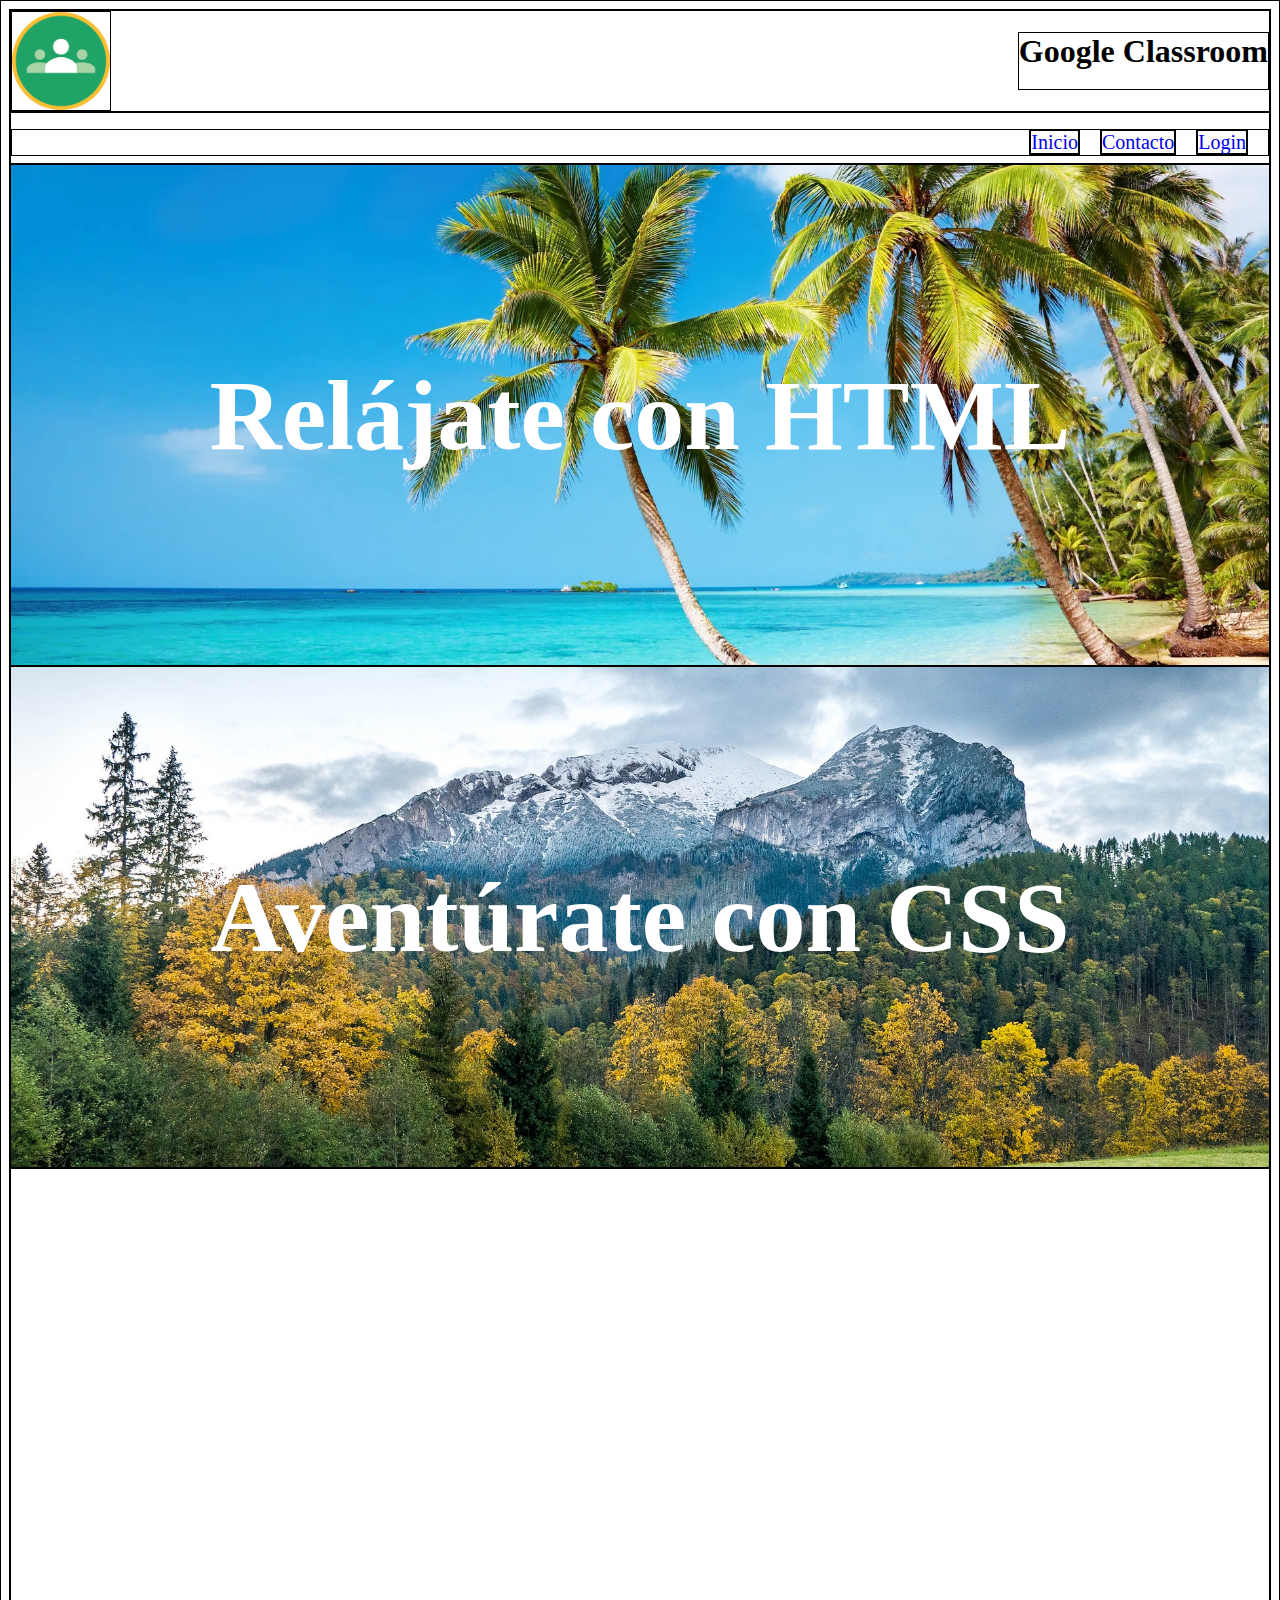
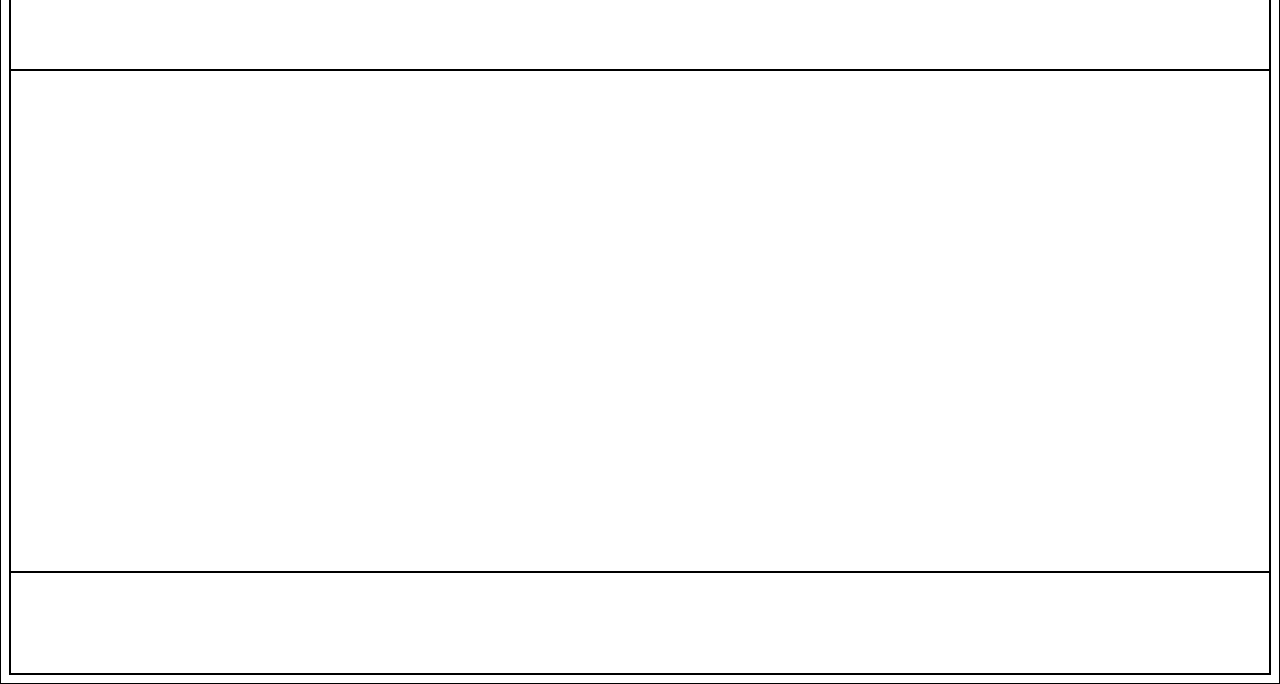
==== index.html @ 48eda26c "Sin bordes" ====
<!DOCTYPE html>
<html lang="es">

<head>
    <meta charset="UTF-8">
    <meta name="viewport" content="width=device-width, initial-scale=1.0">
    <title>Web 2</title>
    <link rel="stylesheet" href="css/index.css">
</head>

<body>
    <header>
        <img id=logo src="img/Logo.png" alt="Logo web2">

        <h1>Google Classroom</h1>
    </header>
    <nav>
        <ul>
            <li><a href="index.html">Inicio</a></li>
            <li><a href="contacto.html">Contacto</a></li>
            <li><a href="login.html">Login</a></li>
        </ul>
    </nav>
    <section class="seccion1">
        <h3>Relájate con HTML</h3>
    </section>
    <section class="seccion2">
        <h3>Aventúrate con CSS</h3>

    </section>
    <section>

    </section>
    <section>

    </section>
    <footer>

    </footer>
</body>

</html>
---- css/index.css ----
* {
     border: 1px solid black;
     /*Para crear un borde alrededor de todas las cajas*/
 }

 header {
     height: 100px;
     display: flex;
     justify-content: space-between;
 }

 nav {
     height: 50px;
 }

 section {
     height: 500px;
 }

 footer {
     height: 100px;
 }

 nav ul {
     display: flex;
     /*hijos uno al lado del otro*/
     justify-content: right;
     list-style-type: none;
     /*Para quitar los puntos o lon números de las listas*/
 }

 nav ul li {
     margin-right: 20px;
     font-size: 20px;
 }

 nav ul li a {
     text-decoration: none;
     /*Para quitar el subrayado de los textos de a (en este caso texto) en line */
 }

 .seccion1 {
     background-image: url("../img/Playa.webp");
     /* dos puntos para volver atrás en una carpeta, aquí estamos indicando la ruta donde esta la imagen que quermos poner de fondo en la clase seccion1*/
     background-size: cover;
     background-position: center;
     display: flex;
     justify-content: space-around;
     align-items: center;
     z-index: -1;
     background-color: rgba(0, 0, 0, 0.7);
 }

 .seccion1 h3 {
     font-size: 100px;
     color: white;
     position: relative;
     z-index: 2;
     border: none;

 }

 .seccion2 {
     background-image: url("../img/montana.jpg");
     /* dos puntos para volver atrás en una carpeta, aquí estamos indicando la ruta donde esta la imagen que quermos poner de fondo en la clase seccion1*/
     background-size: cover;
     background-position: center;
     display: flex;
     justify-content: space-around;
     align-items: center;
     z-index: -1;
     background-color: rgba(0, 0, 0, 0.7);
 }

 .seccion2 h3 {
     font-size: 100px;
     color: white;
     position: relative;
     z-index: 2;
     border: none;
 }


 /*Estilo para pantallas pequeñas*/
 @media (max-width: 768px) {
     header h1 {
         display: none;
         /*Para ocultar el texto de h1 en pantallas pequeñas*/
     }

     header {
         justify-content: space-around;
         /*Para centrar dejando el espacio libre a los lados*/
     }

     nav ul {
         justify-content: center;
     }

     .seccion1 h3 {
         font-size: 40px;
         color: white;
         position: relative;
         z-index: 2;
         border: none;

     }

     .seccion2 h3 {
         font-size: 40px;
         color: white;
         position: relative;
         z-index: 2;
         border: none;

     }
 }
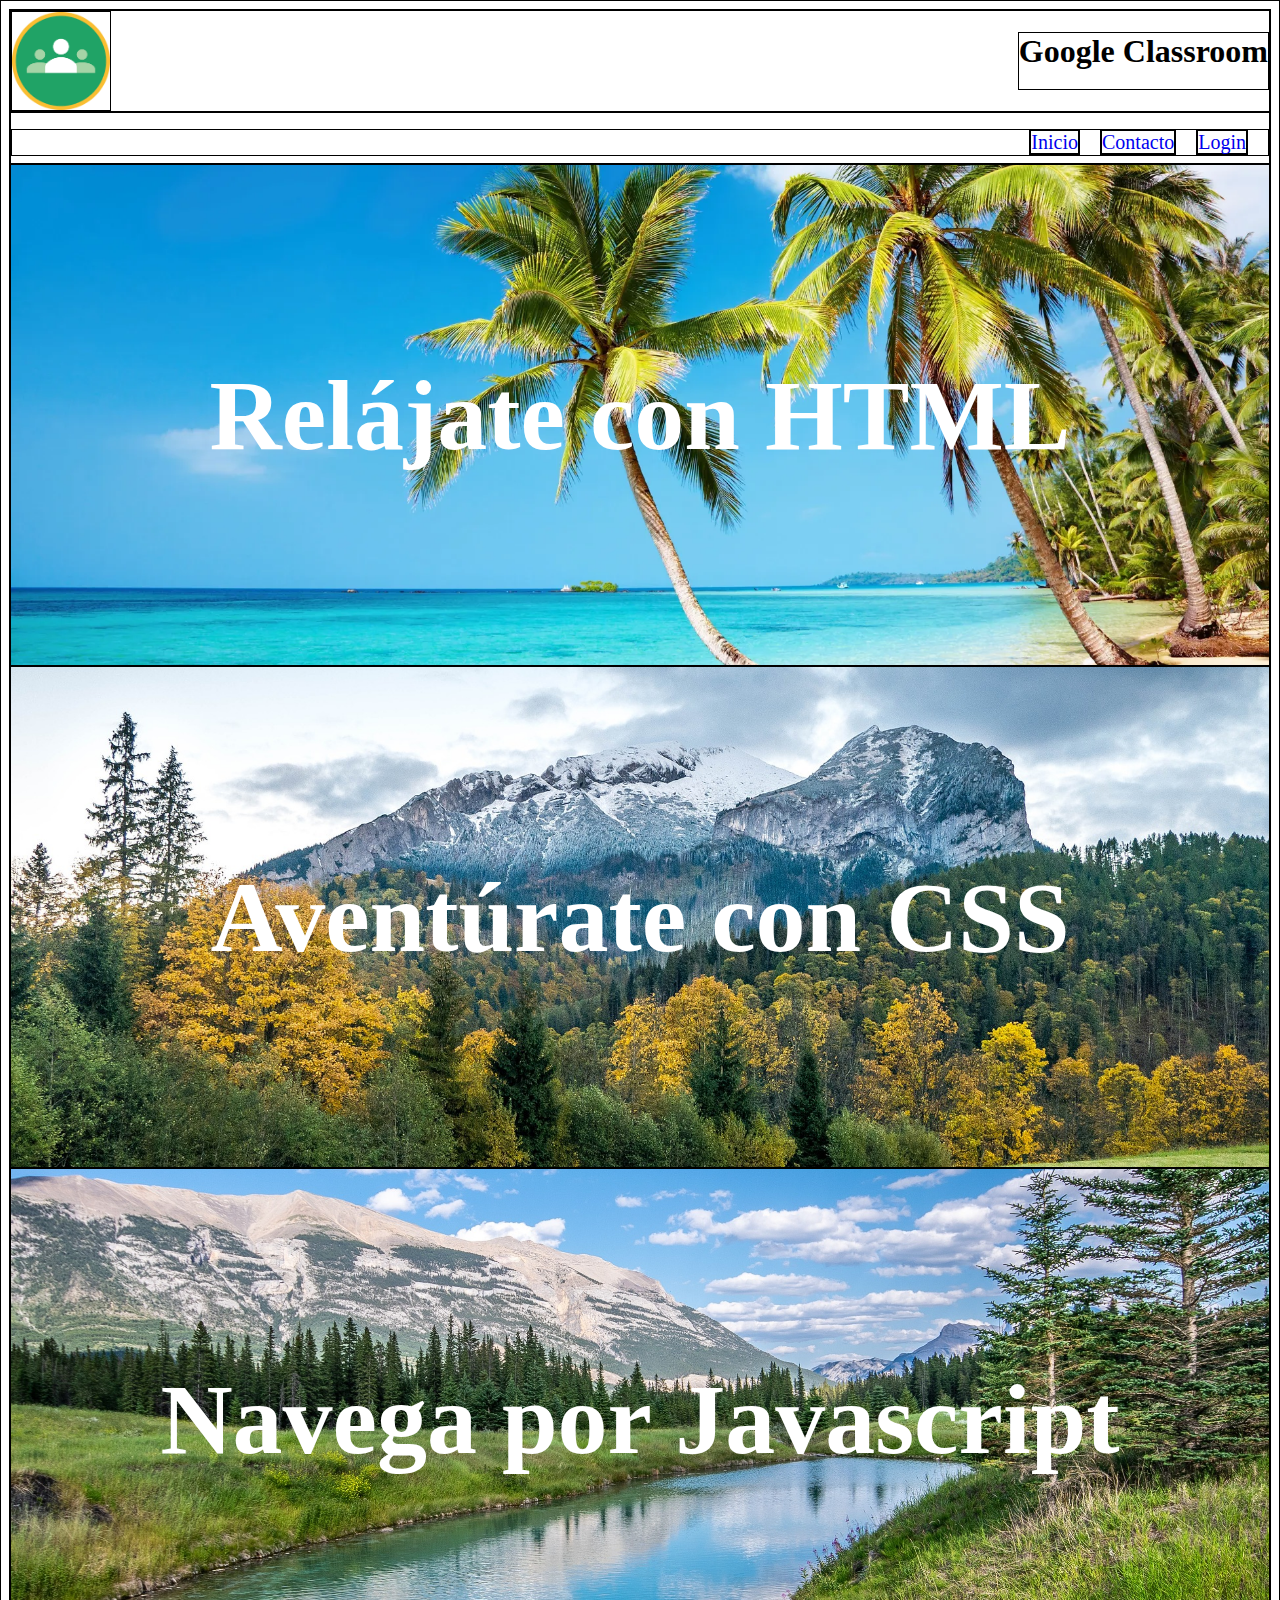
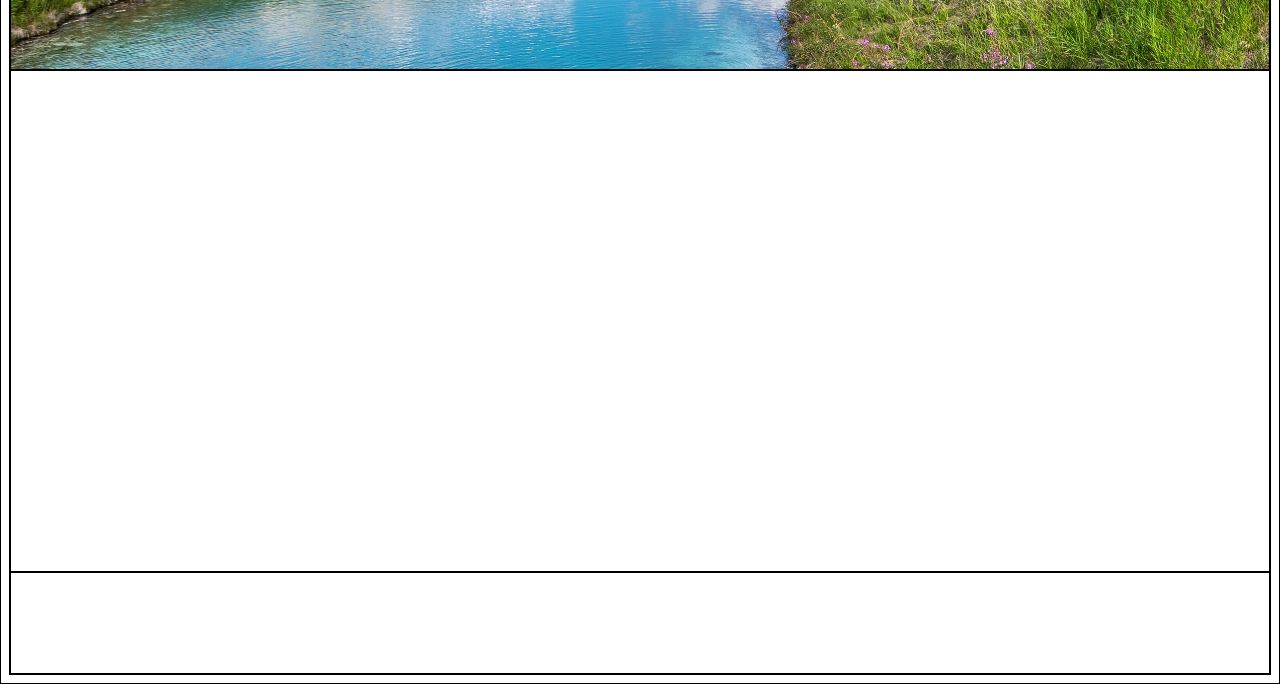
==== commit 24843bda: "seccion3" ====
--- a/index.html
+++ b/index.html
@@ -28,7 +28,8 @@
         <h3>Aventúrate con CSS</h3>
 
     </section>
-    <section>
+    <section class="seccion3">
+        <h3>Navega por Javascript</h3>
 
     </section>
     <section>
--- a/css/index.css
+++ b/css/index.css
@@ -79,6 +79,25 @@
      z-index: 2;
      border: none;
  }
+ .seccion3 {
+    background-image: url("../img/Rio.jpg");
+    /* dos puntos para volver atrás en una carpeta, aquí estamos indicando la ruta donde esta la imagen que quermos poner de fondo en la clase seccion1*/
+    background-size: cover;
+    background-position: center;
+    display: flex;
+    justify-content: space-around;
+    align-items: center;
+    z-index: -1;
+    background-color: rgba(0, 0, 0, 0.7);
+}
+
+.seccion3 h3 {
+    font-size: 100px;
+    color: white;
+    position: relative;
+    z-index: 2;
+    border: none;
+}
 
 
  /*Estilo para pantallas pequeñas*/
@@ -114,4 +133,12 @@
          border: none;
 
      }
+     .seccion3 h3 {
+        font-size: 40px;
+        color: white;
+        position: relative;
+        z-index: 2;
+        border: none;
+
+    }
  }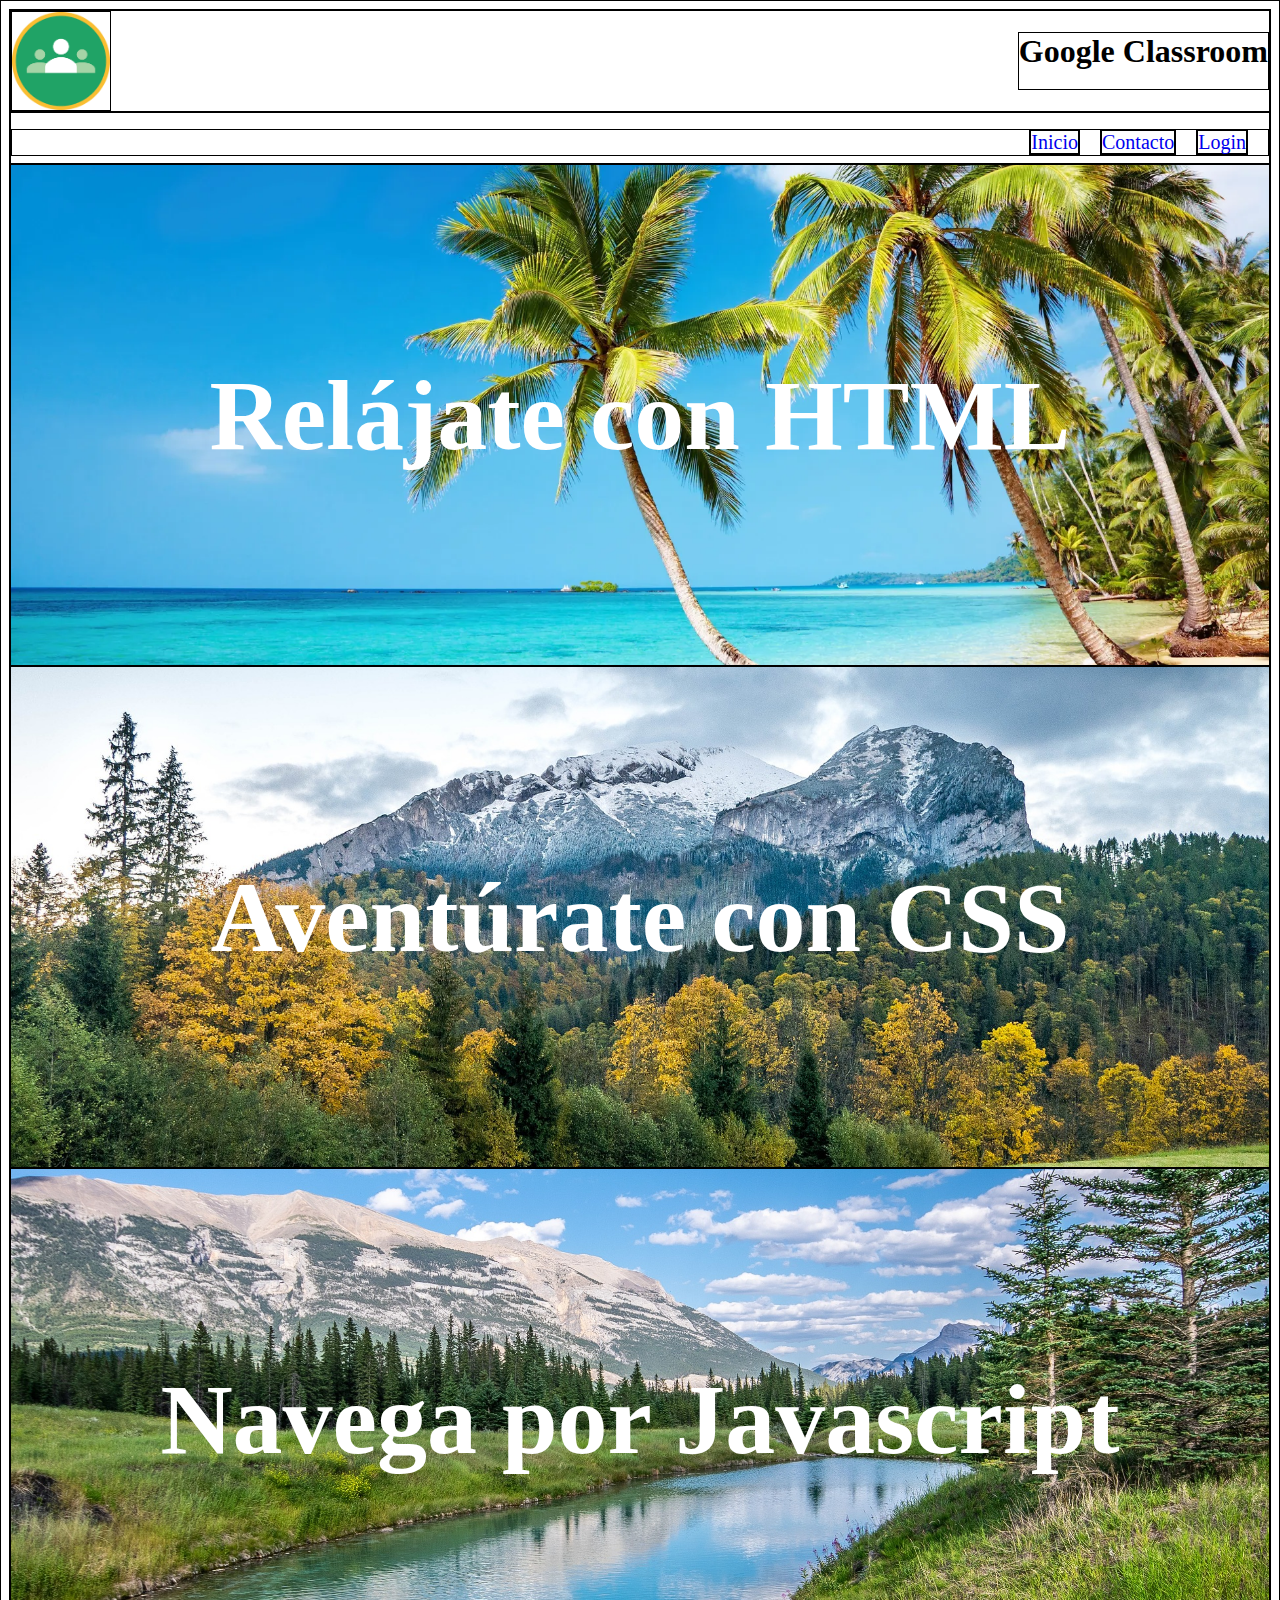
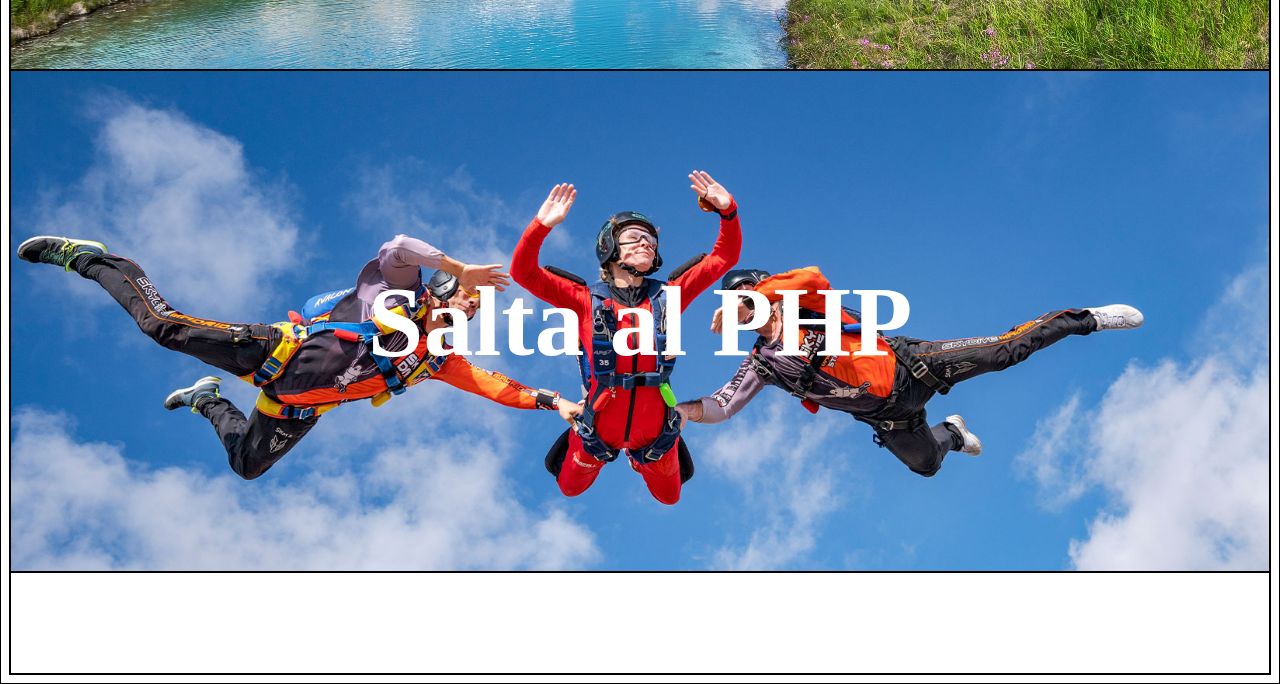
==== commit 4a8e9989: "seccion4" ====
--- a/index.html
+++ b/index.html
@@ -24,16 +24,17 @@
     <section class="seccion1">
         <h3>Relájate con HTML</h3>
     </section>
+
     <section class="seccion2">
         <h3>Aventúrate con CSS</h3>
+    </section>
 
-    </section>
     <section class="seccion3">
         <h3>Navega por Javascript</h3>
+    </section>
 
-    </section>
-    <section>
-
+    <section class="seccion4">
+<h3>Salta al PHP</h3>
     </section>
     <footer>
 
--- a/css/index.css
+++ b/css/index.css
@@ -98,6 +98,25 @@
     z-index: 2;
     border: none;
 }
+.seccion4 {
+    background-image: url("../img/Paracaidismo.jpg");
+    /* dos puntos para volver atrás en una carpeta, aquí estamos indicando la ruta donde esta la imagen que quermos poner de fondo en la clase seccion1*/
+    background-size: cover;
+    background-position: center;
+    display: flex;
+    justify-content: space-around;
+    align-items: center;
+    z-index: -1;
+    background-color: rgba(0, 0, 0, 0.7);
+}
+
+.seccion4 h3 {
+    font-size: 100px;
+    color: white;
+    position: relative;
+    z-index: 2;
+    border: none;
+}
 
 
  /*Estilo para pantallas pequeñas*/
@@ -134,6 +153,14 @@
 
      }
      .seccion3 h3 {
+        font-size: 39px;
+        color: white;
+        position: relative;
+        z-index: 2;
+        border: none;
+
+    }
+    .seccion4 h3{
         font-size: 40px;
         color: white;
         position: relative;
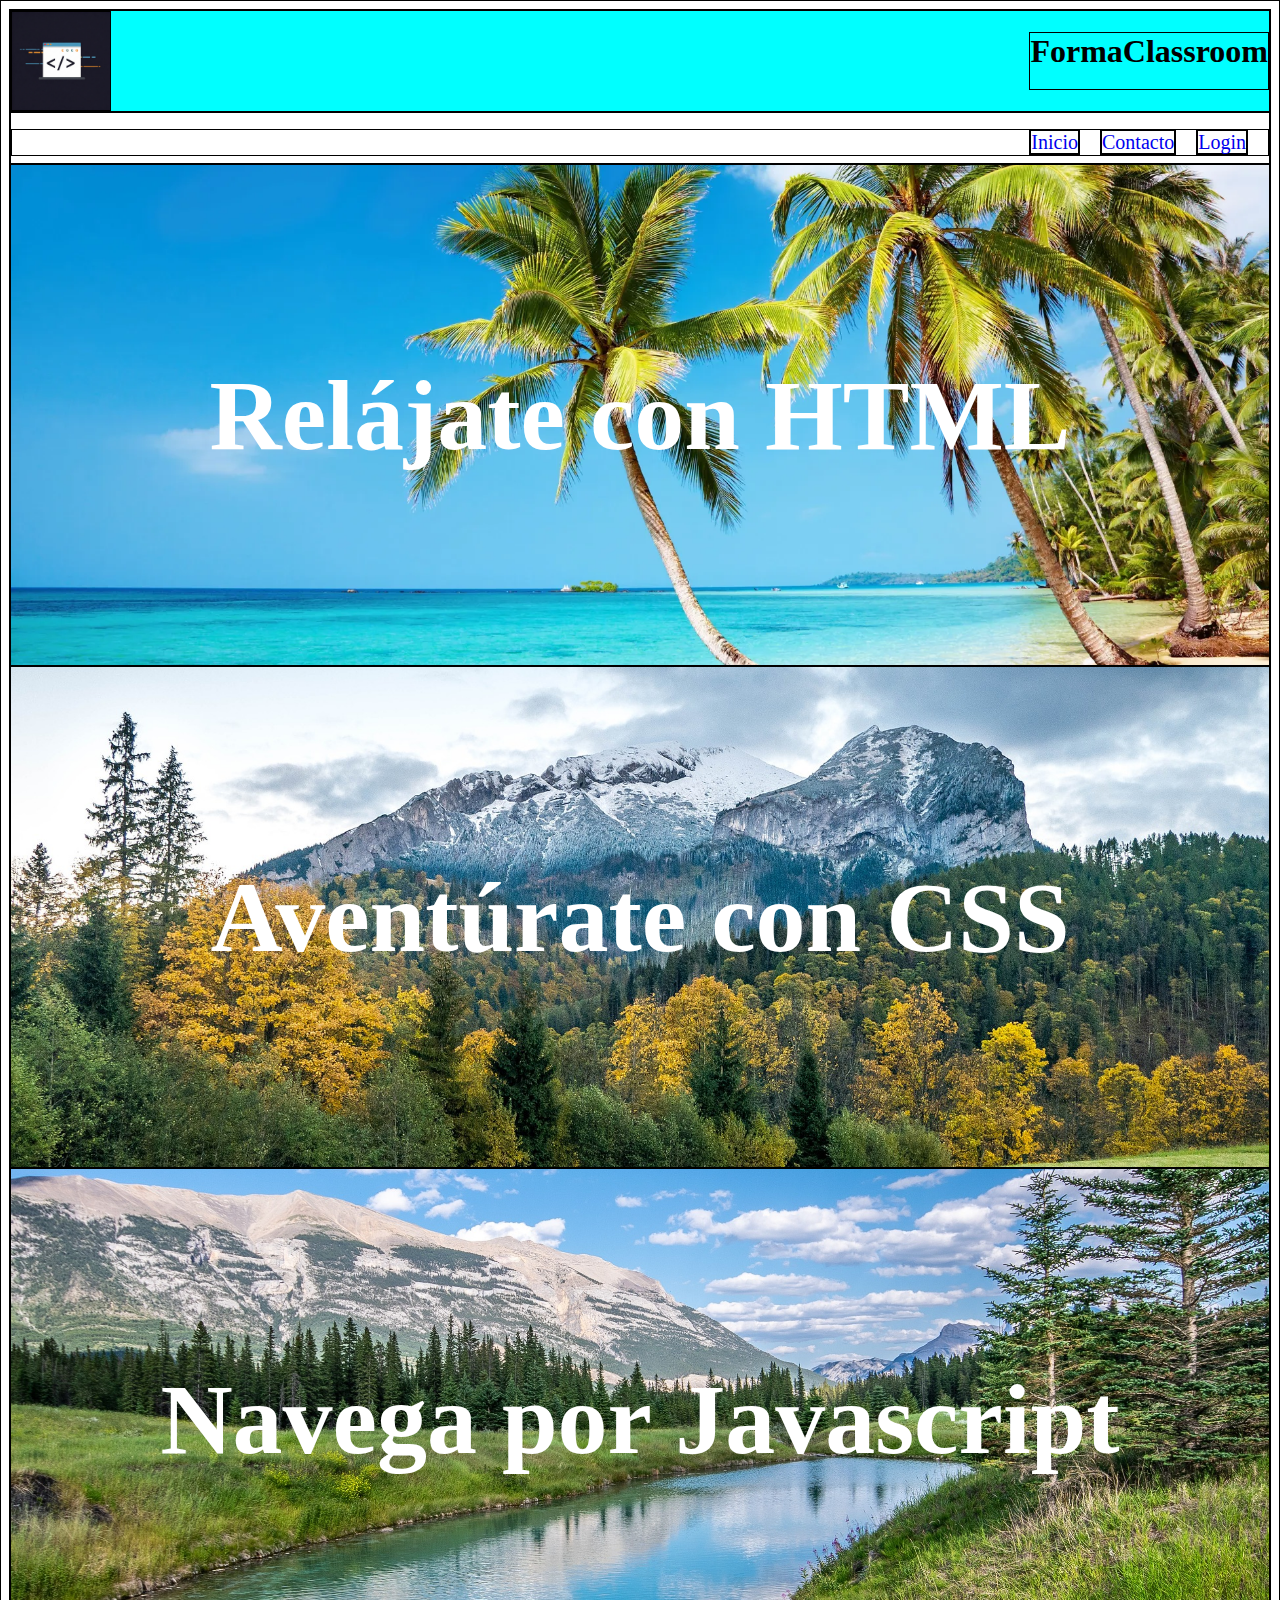
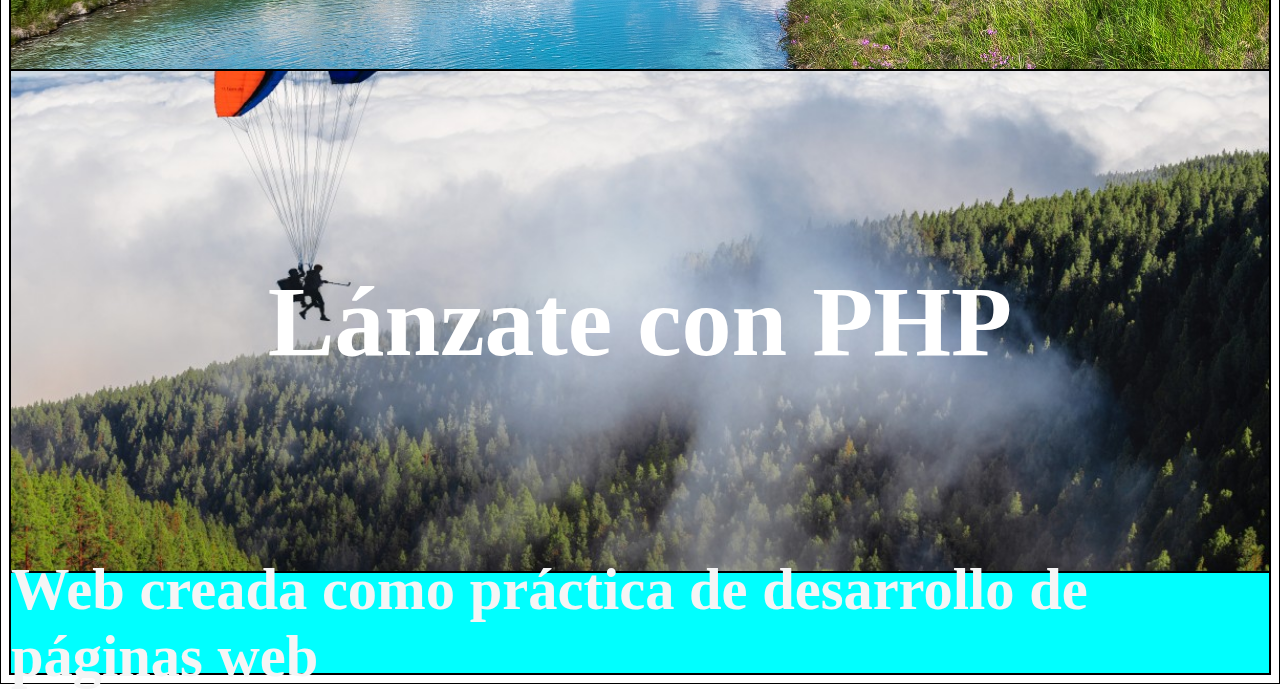
==== commit fb102810: "Footer" ====
--- a/index.html
+++ b/index.html
@@ -10,9 +10,10 @@
 
 <body>
     <header>
-        <img id=logo src="img/Logo.png" alt="Logo web2">
+        <img id=logo src="img/Logo3.jpeg" alt="Logo web2">
 
-        <h1>Google Classroom</h1>
+        <h1>FormaClassroom</h1>
+
     </header>
     <nav>
         <ul>
@@ -24,19 +25,19 @@
     <section class="seccion1">
         <h3>Relájate con HTML</h3>
     </section>
-
     <section class="seccion2">
         <h3>Aventúrate con CSS</h3>
+
     </section>
-
     <section class="seccion3">
         <h3>Navega por Javascript</h3>
+
     </section>
-
     <section class="seccion4">
-<h3>Salta al PHP</h3>
+        <h3>Lánzate con PHP</h3>
     </section>
-    <footer>
+    <footer class="pie_de_pagina">
+        <h3>Web creada como práctica de desarrollo de páginas web</h3>
 
     </footer>
 </body>
--- a/css/index.css
+++ b/css/index.css
@@ -7,6 +7,7 @@
      height: 100px;
      display: flex;
      justify-content: space-between;
+     background-color: aqua;
  }
 
  nav {
@@ -26,7 +27,7 @@
      /*hijos uno al lado del otro*/
      justify-content: right;
      list-style-type: none;
-     /*Para quitar los puntos o lon números de las listas*/
+     /*Para quitar los puntos o los números de las listas*/
  }
 
  nav ul li {
@@ -79,44 +80,60 @@
      z-index: 2;
      border: none;
  }
+
  .seccion3 {
-    background-image: url("../img/Rio.jpg");
-    /* dos puntos para volver atrás en una carpeta, aquí estamos indicando la ruta donde esta la imagen que quermos poner de fondo en la clase seccion1*/
-    background-size: cover;
-    background-position: center;
-    display: flex;
-    justify-content: space-around;
-    align-items: center;
-    z-index: -1;
-    background-color: rgba(0, 0, 0, 0.7);
-}
+     background-image: url("../img/Rio.jpg");
+     /* dos puntos para volver atrás en una carpeta, aquí estamos indicando la ruta donde esta la imagen que quermos poner de fondo en la clase seccion1*/
+     background-size: cover;
+     background-position: center;
+     display: flex;
+     justify-content: space-around;
+     align-items: center;
+     z-index: -1;
+     background-color: rgba(0, 0, 0, 0.7);
+ }
 
-.seccion3 h3 {
-    font-size: 100px;
-    color: white;
-    position: relative;
-    z-index: 2;
-    border: none;
-}
-.seccion4 {
-    background-image: url("../img/Paracaidismo.jpg");
-    /* dos puntos para volver atrás en una carpeta, aquí estamos indicando la ruta donde esta la imagen que quermos poner de fondo en la clase seccion1*/
-    background-size: cover;
-    background-position: center;
-    display: flex;
-    justify-content: space-around;
-    align-items: center;
-    z-index: -1;
-    background-color: rgba(0, 0, 0, 0.7);
-}
+ .seccion3 h3 {
+     font-size: 100px;
+     color: white;
+     position: relative;
+     z-index: 2;
+     border: none;
+ }
 
-.seccion4 h3 {
-    font-size: 100px;
-    color: white;
-    position: relative;
-    z-index: 2;
-    border: none;
-}
+ .seccion4 {
+     background-image: url("../img/Paracaidas.jpg");
+     /* dos puntos para volver atrás en una carpeta, aquí estamos indicando la ruta donde esta la imagen que quermos poner de fondo en la clase seccion1*/
+     background-size: cover;
+     background-position: center;
+     display: flex;
+     justify-content: space-around;
+     align-items: center;
+     z-index: -1;
+     background-color: rgba(0, 0, 0, 0.7);
+ }
+
+ .seccion4 h3 {
+     font-size: 100px;
+     color: white;
+     position: relative;
+     z-index: 2;
+     border: none;
+ }
+
+ .pie_de_pagina {
+     display: flex;
+     justify-content: center;
+     align-items: center;
+     background-color: aqua;
+     font-size: 50px;
+     color: whitesmoke;
+ }
+
+ .pie_de_pagina h3 {
+     border: none;
+ }
+
 
 
  /*Estilo para pantallas pequeñas*/
@@ -152,20 +169,28 @@
          border: none;
 
      }
+
      .seccion3 h3 {
-        font-size: 39px;
-        color: white;
-        position: relative;
-        z-index: 2;
-        border: none;
+         font-size: 40px;
+         color: white;
+         position: relative;
+         z-index: 2;
+         border: none;
 
-    }
-    .seccion4 h3{
-        font-size: 40px;
-        color: white;
-        position: relative;
-        z-index: 2;
-        border: none;
+     }
 
-    }
+     .seccion4 h3 {
+         font-size: 40px;
+         color: white;
+         position: relative;
+         z-index: 2;
+         border: none;
+
+     }
+
+     .pie_de_pagina h3 {
+         font-size: 30px;
+         position: relative;
+         border: none
+     }
  }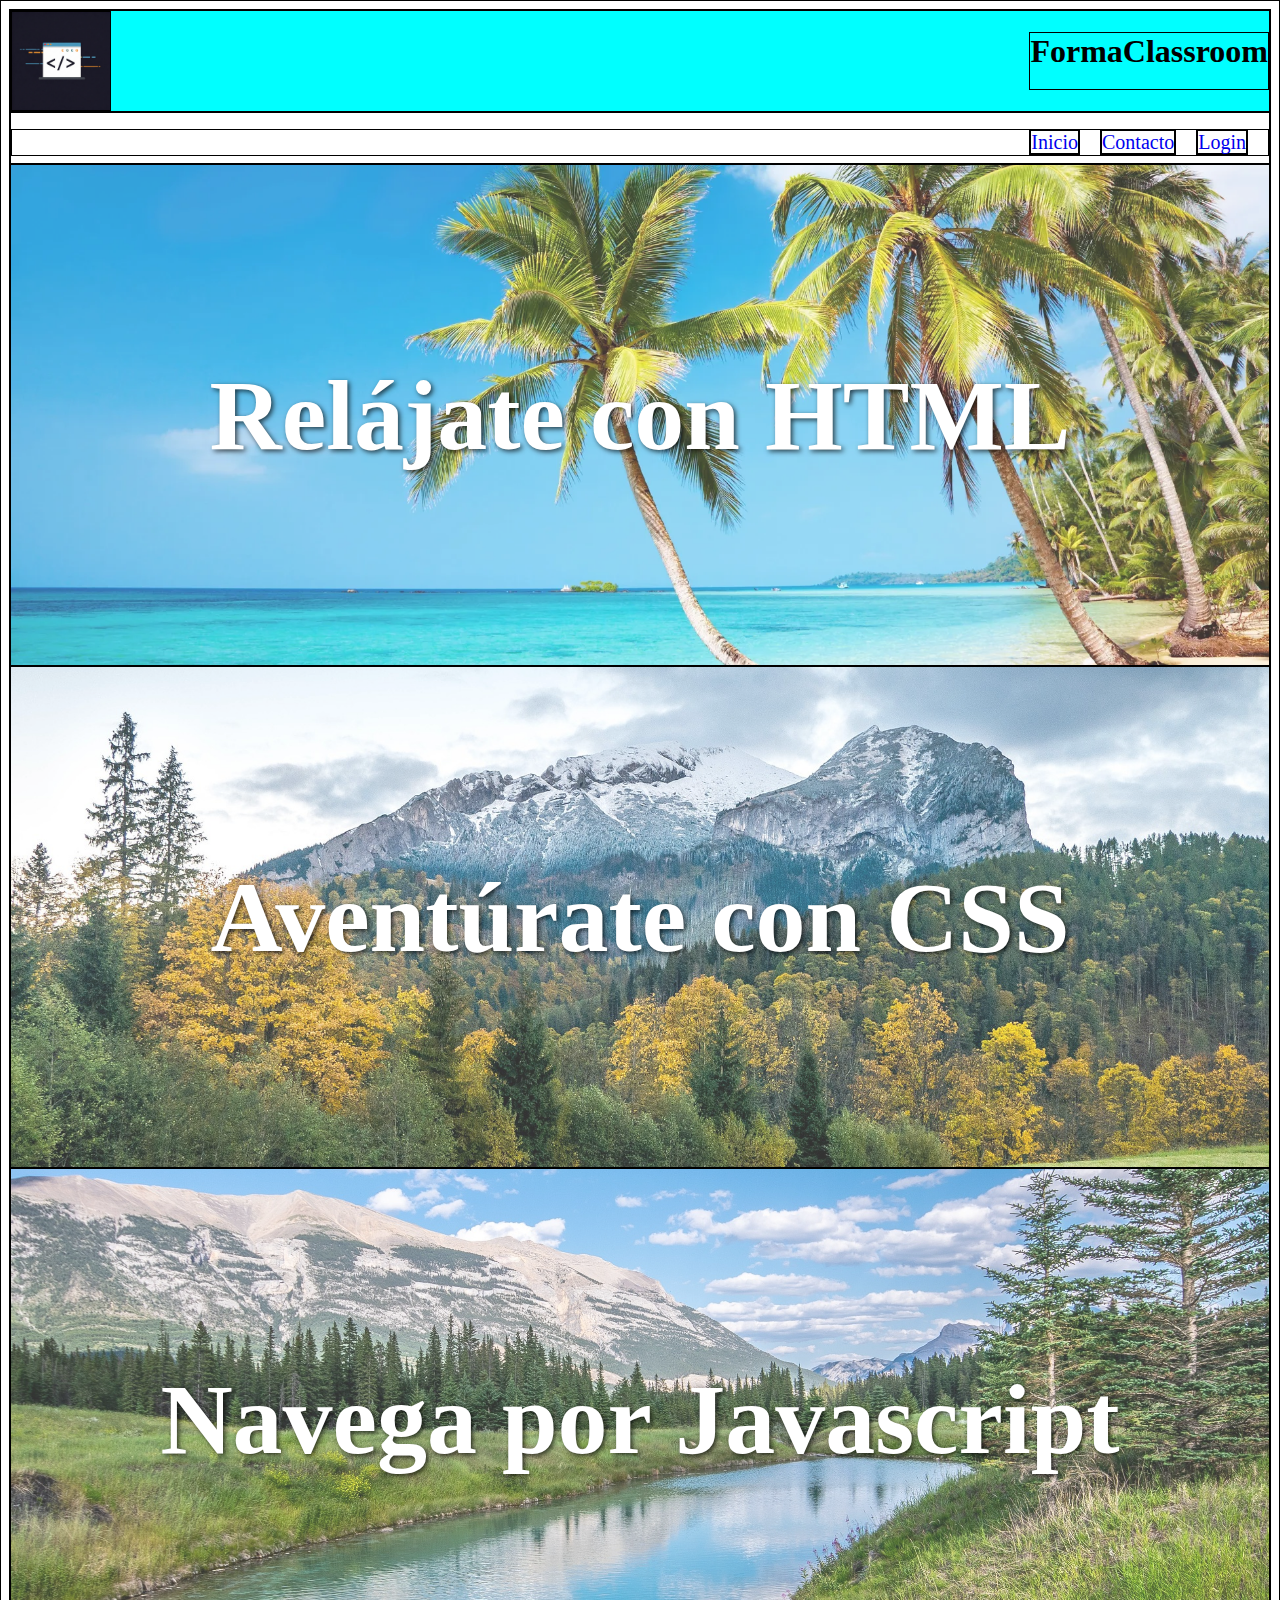
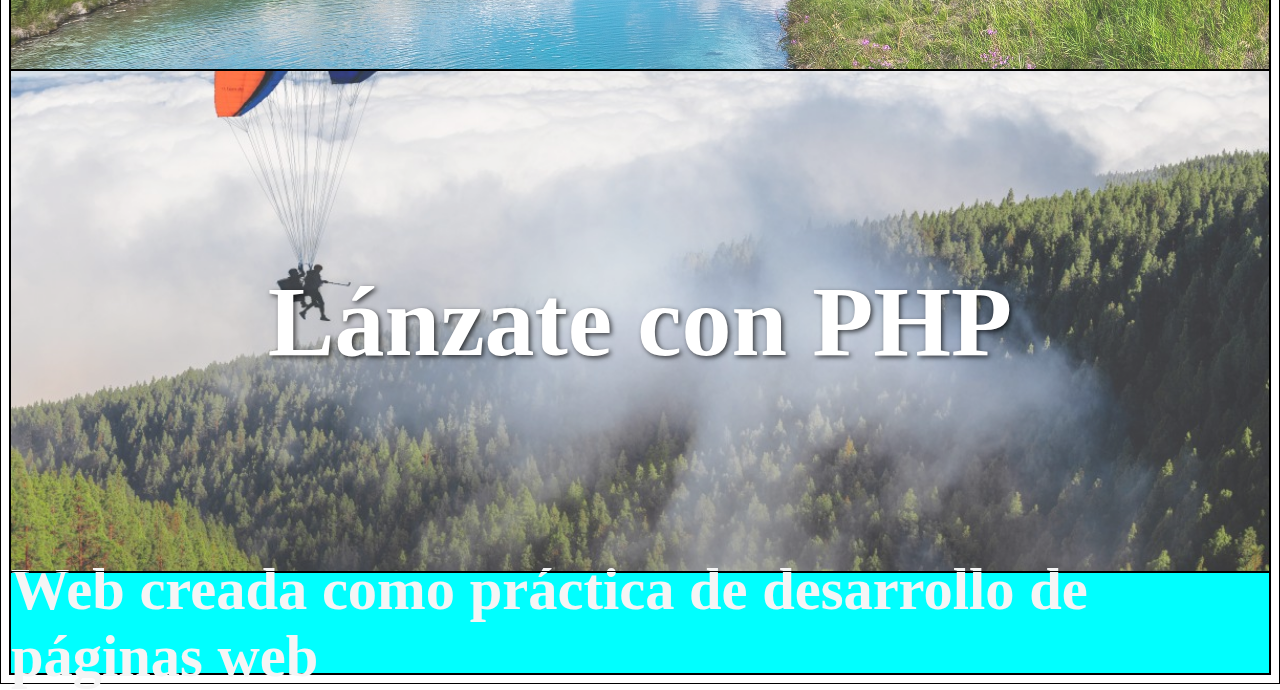
==== commit 298e7183: "Merge branch 'main' of https://github.com/ToniTF/web2" ====
--- a/index.html
+++ b/index.html
@@ -25,13 +25,13 @@
     <section class="seccion1">
         <h3>Relájate con HTML</h3>
     </section>
+
     <section class="seccion2">
         <h3>Aventúrate con CSS</h3>
+    </section>
 
-    </section>
     <section class="seccion3">
         <h3>Navega por Javascript</h3>
-
     </section>
     <section class="seccion4">
         <h3>Lánzate con PHP</h3>
--- a/css/index.css
+++ b/css/index.css
@@ -1,196 +1,202 @@
- * {
-     border: 1px solid black;
-     /*Para crear un borde alrededor de todas las cajas*/
- }
-
- header {
-     height: 100px;
-     display: flex;
-     justify-content: space-between;
-     background-color: aqua;
- }
-
- nav {
-     height: 50px;
- }
-
- section {
-     height: 500px;
- }
-
- footer {
-     height: 100px;
- }
-
- nav ul {
-     display: flex;
-     /*hijos uno al lado del otro*/
-     justify-content: right;
-     list-style-type: none;
-     /*Para quitar los puntos o los números de las listas*/
- }
-
- nav ul li {
-     margin-right: 20px;
-     font-size: 20px;
- }
-
- nav ul li a {
-     text-decoration: none;
-     /*Para quitar el subrayado de los textos de a (en este caso texto) en line */
- }
-
- .seccion1 {
-     background-image: url("../img/Playa.webp");
-     /* dos puntos para volver atrás en una carpeta, aquí estamos indicando la ruta donde esta la imagen que quermos poner de fondo en la clase seccion1*/
-     background-size: cover;
-     background-position: center;
-     display: flex;
-     justify-content: space-around;
-     align-items: center;
-     z-index: -1;
-     background-color: rgba(0, 0, 0, 0.7);
- }
-
- .seccion1 h3 {
-     font-size: 100px;
-     color: white;
-     position: relative;
-     z-index: 2;
-     border: none;
-
- }
-
- .seccion2 {
-     background-image: url("../img/montana.jpg");
-     /* dos puntos para volver atrás en una carpeta, aquí estamos indicando la ruta donde esta la imagen que quermos poner de fondo en la clase seccion1*/
-     background-size: cover;
-     background-position: center;
-     display: flex;
-     justify-content: space-around;
-     align-items: center;
-     z-index: -1;
-     background-color: rgba(0, 0, 0, 0.7);
- }
-
- .seccion2 h3 {
-     font-size: 100px;
-     color: white;
-     position: relative;
-     z-index: 2;
-     border: none;
- }
-
- .seccion3 {
-     background-image: url("../img/Rio.jpg");
-     /* dos puntos para volver atrás en una carpeta, aquí estamos indicando la ruta donde esta la imagen que quermos poner de fondo en la clase seccion1*/
-     background-size: cover;
-     background-position: center;
-     display: flex;
-     justify-content: space-around;
-     align-items: center;
-     z-index: -1;
-     background-color: rgba(0, 0, 0, 0.7);
- }
-
- .seccion3 h3 {
-     font-size: 100px;
-     color: white;
-     position: relative;
-     z-index: 2;
-     border: none;
- }
-
- .seccion4 {
-     background-image: url("../img/Paracaidas.jpg");
-     /* dos puntos para volver atrás en una carpeta, aquí estamos indicando la ruta donde esta la imagen que quermos poner de fondo en la clase seccion1*/
-     background-size: cover;
-     background-position: center;
-     display: flex;
-     justify-content: space-around;
-     align-items: center;
-     z-index: -1;
-     background-color: rgba(0, 0, 0, 0.7);
- }
-
- .seccion4 h3 {
-     font-size: 100px;
-     color: white;
-     position: relative;
-     z-index: 2;
-     border: none;
- }
-
- .pie_de_pagina {
-     display: flex;
-     justify-content: center;
-     align-items: center;
-     background-color: aqua;
-     font-size: 50px;
-     color: whitesmoke;
- }
-
- .pie_de_pagina h3 {
-     border: none;
- }
-
-
-
- /*Estilo para pantallas pequeñas*/
- @media (max-width: 768px) {
-     header h1 {
-         display: none;
-         /*Para ocultar el texto de h1 en pantallas pequeñas*/
-     }
-
-     header {
-         justify-content: space-around;
-         /*Para centrar dejando el espacio libre a los lados*/
-     }
-
-     nav ul {
-         justify-content: center;
-     }
-
-     .seccion1 h3 {
-         font-size: 40px;
-         color: white;
-         position: relative;
-         z-index: 2;
-         border: none;
-
-     }
-
-     .seccion2 h3 {
-         font-size: 40px;
-         color: white;
-         position: relative;
-         z-index: 2;
-         border: none;
-
-     }
-
-     .seccion3 h3 {
-         font-size: 40px;
-         color: white;
-         position: relative;
-         z-index: 2;
-         border: none;
-
-     }
-
-     .seccion4 h3 {
-         font-size: 40px;
-         color: white;
-         position: relative;
-         z-index: 2;
-         border: none;
-
-     }
-
-     .pie_de_pagina h3 {
-         font-size: 30px;
-         position: relative;
-         border: none
-     }
- }+* {
+    border: 1px solid black;
+    /*Para crear un borde alrededor de todas las cajas*/
+}
+
+header {
+    height: 100px;
+    display: flex;
+    justify-content: space-between;
+    background-color: aqua;
+}
+
+nav {
+    height: 50px;
+}
+
+section {
+    height: 500px;
+}
+
+footer {
+    height: 100px;
+}
+
+nav ul {
+    display: flex;
+    /*hijos uno al lado del otro*/
+    justify-content: right;
+    list-style-type: none;
+    /*Para quitar los puntos o los números de las listas*/
+}
+
+nav ul li {
+    margin-right: 20px;
+    font-size: 20px;
+}
+
+nav ul li a {
+    text-decoration: none;
+    /*Para quitar el subrayado de los textos de a (en este caso texto) en line */
+}
+
+.seccion1,
+.seccion2,
+.seccion3,
+.seccion4 {
+    position: relative;
+    display: flex;
+    justify-content: space-around;
+    align-items: center;
+}
+
+.seccion1::before {
+    content: "";
+    position: absolute;
+    top: 0;
+    left: 0;
+    width: 100%;
+    height: 100%;
+    background-image: url("../img/Playa.webp");
+    /*dos puntos para volver atrás en carpetas o directorios*/
+    background-size: cover;
+    background-position: center;
+    opacity: 0.8;
+    /* Ajusta el valor de opacidad según tus necesidades */
+    z-index: -1;
+    /* Coloca la imagen detrás del contenido */
+}
+
+.seccion2::before {
+    content: "";
+    position: absolute;
+    top: 0;
+    left: 0;
+    width: 100%;
+    height: 100%;
+    background-image: url("../img/montana.jpg");
+    background-size: cover;
+    background-position: center;
+    opacity: 0.8;
+    /* Ajusta el valor de opacidad según tus necesidades */
+    z-index: -1;
+    /* Coloca la imagen detrás del contenido */
+}
+
+.seccion3::before {
+    content: "";
+    position: absolute;
+    top: 0;
+    left: 0;
+    width: 100%;
+    height: 100%;
+    background-image: url("../img/Rio.jpg");
+    background-size: cover;
+    background-position: center;
+    opacity: 0.8;
+    /* Ajusta el valor de opacidad según tus necesidades */
+    z-index: -1;
+    /* Coloca la imagen detrás del contenido */
+}
+
+.seccion4::before {
+    content: "";
+    position: absolute;
+    top: 0;
+    left: 0;
+    width: 100%;
+    height: 100%;
+    background-image: url("../img/Paracaidas.jpg");
+    background-size: cover;
+    background-position: center;
+    opacity: 0.8;
+    /* Ajusta el valor de opacidad según tus necesidades */
+    z-index: -1;
+    /* Coloca la imagen detrás del contenido */
+}
+
+.seccion1 h3,
+.seccion2 h3,
+.seccion3 h3,
+.seccion4 h3 {
+    font-size: 100px;
+    color: white;
+    position: relative;
+    z-index: 2;
+    border: none;
+    text-shadow: 2px 2px 5px rgba(0, 0, 0, 0.7);
+    /* Añade sombra al texto para destacarlo más */
+}
+
+.pie_de_pagina {
+    display: flex;
+    justify-content: center;
+    align-items: center;
+    background-color: aqua;
+    font-size: 50px;
+    color: whitesmoke;
+}
+
+.pie_de_pagina h3 {
+    border: none;
+}
+
+/*Estilo para pantallas pequeñas*/
+@media (max-width: 768px) {
+    header h1 {
+        display: none;
+        /*Para ocultar el texto de h1 en pantallas pequeñas*/
+    }
+
+    header {
+        justify-content: space-around;
+        /*Para centrar dejando el espacio libre a los lados*/
+    }
+
+    nav ul {
+        justify-content: center;
+    }
+
+    .seccion1 h3 {
+        font-size: 40px;
+        color: white;
+        position: relative;
+        z-index: 2;
+        border: none;
+        text-shadow: 2px 2px 5px rgba(0, 0, 0, 0.7);
+    }
+
+    .seccion2 h3 {
+        font-size: 40px;
+        color: white;
+        position: relative;
+        z-index: 2;
+        border: none;
+        text-shadow: 2px 2px 5px rgba(0, 0, 0, 0.7);
+    }
+
+    .seccion3 h3 {
+        font-size: 40px;
+        color: white;
+        position: relative;
+        z-index: 2;
+        border: none;
+        text-shadow: 2px 2px 5px rgba(0, 0, 0, 0.7);
+    }
+
+    .seccion4 h3 {
+        font-size: 40px;
+        color: white;
+        position: relative;
+        z-index: 2;
+        border: none;
+        text-shadow: 2px 2px 5px rgba(0, 0, 0, 0.7);
+    }
+
+    .pie_de_pagina h3 {
+        font-size: 30px;
+        position: relative;
+        border: none;
+        text-shadow: 2px 2px 5px rgba(0, 0, 0, 0.7);
+    }
+}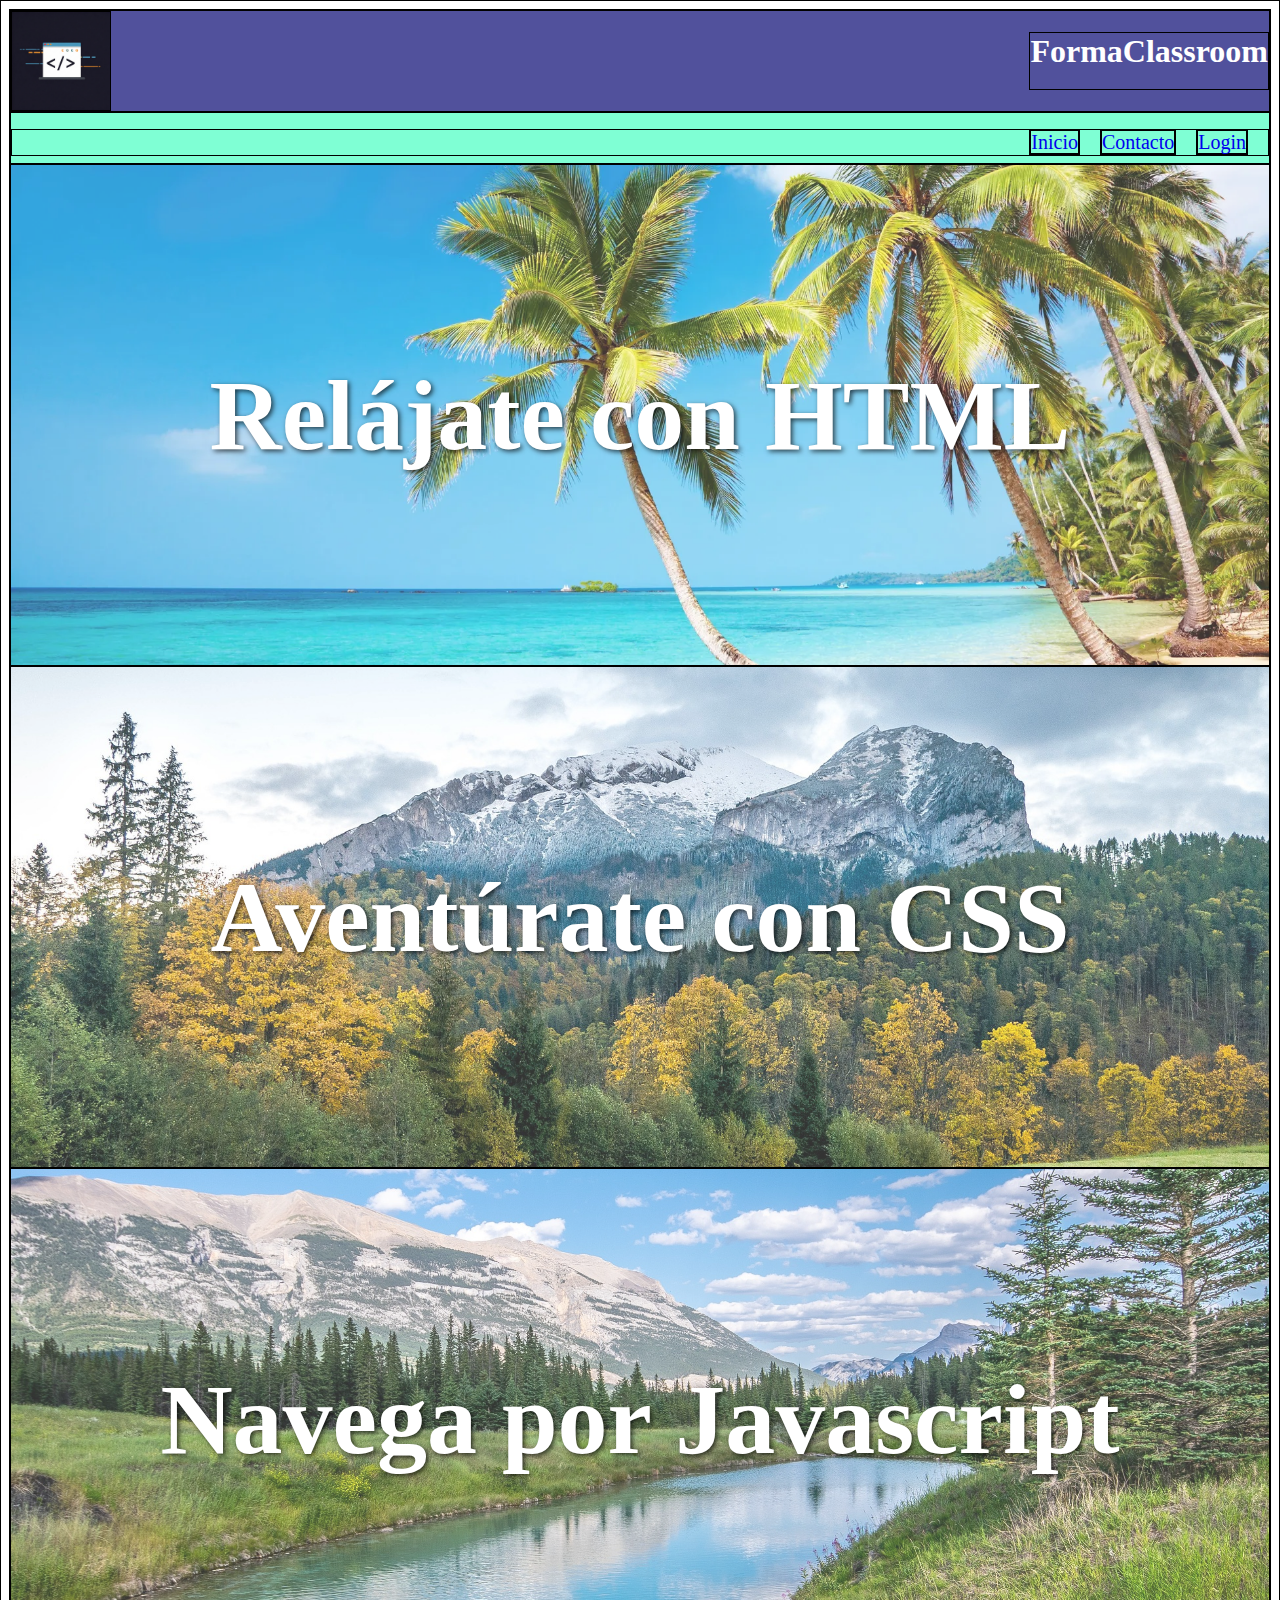
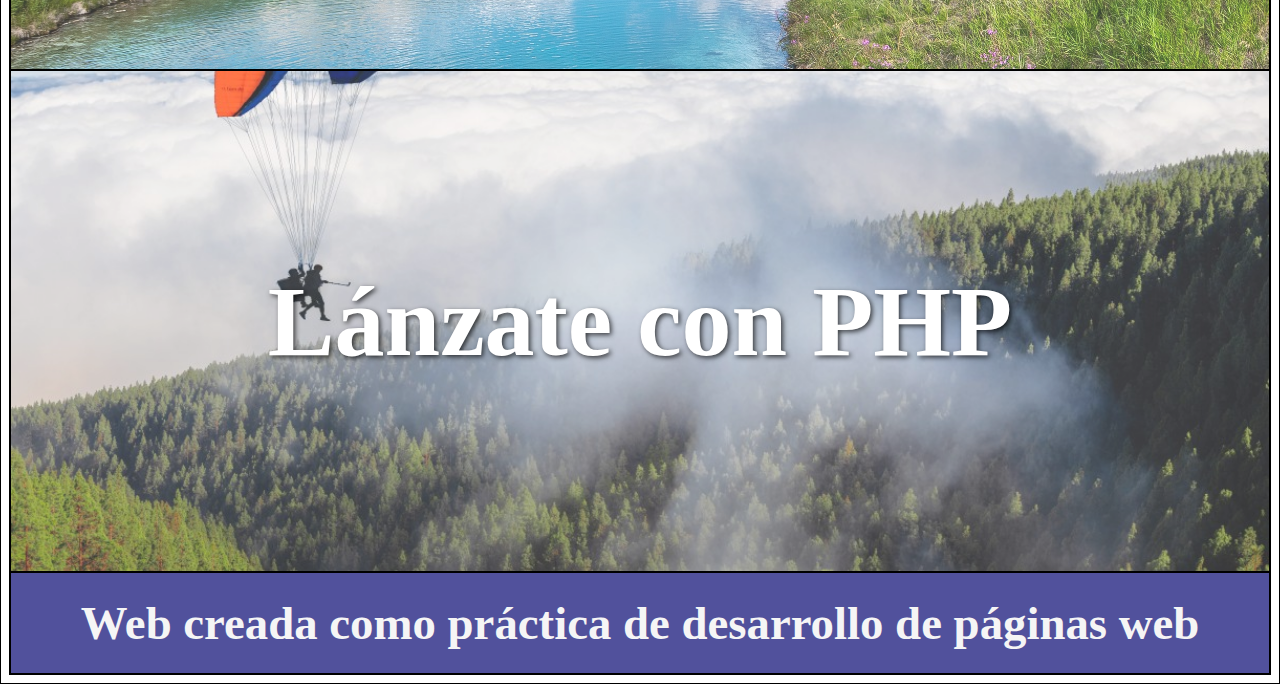
==== commit b86f0872: "Texto en secciones index" ====
--- a/index.html
+++ b/index.html
@@ -24,17 +24,21 @@
     </nav>
     <section class="seccion1">
         <h3>Relájate con HTML</h3>
+        <p>HTML, que significa HyperText Markup Language (Lenguaje de Marcado de Hipertexto), es el estándar para crear y diseñar páginas web. A través de etiquetas y elementos, HTML estructura el contenido de la web, tales como texto, imágenes, enlaces, formularios, y mucho más.</p>
     </section>
 
     <section class="seccion2">
         <h3>Aventúrate con CSS</h3>
+        <p>CSS, que significa Cascading Style Sheets (Hojas de Estilo en Cascada), es un lenguaje utilizado para describir la presentación de un documento escrito en HTML o XML. CSS se utiliza principalmente para diseñar páginas web, controlando aspectos como el diseño, colores, fuentes y espaciado.</p>
     </section>
 
     <section class="seccion3">
         <h3>Navega por Javascript</h3>
+        <p>JavaScript es un lenguaje de programación que se utiliza principalmente para crear contenido dinámico e interactivo en las páginas web. A diferencia de HTML y CSS, que se utilizan para estructurar y diseñar páginas web respectivamente, JavaScript permite a los desarrolladores agregar funcionalidades avanzadas y reaccionar a las acciones del usuario.</p>
     </section>
     <section class="seccion4">
         <h3>Lánzate con PHP</h3>
+        <p>PHP, que significa Hypertext Preprocessor (Procesador de Hipertexto), es un lenguaje de programación del lado del servidor diseñado específicamente para el desarrollo web. PHP se utiliza para generar contenido dinámico en las páginas web, lo que permite a los desarrolladores crear aplicaciones web robustas e interactivas.</p>
     </section>
     <footer class="pie_de_pagina">
         <h3>Web creada como práctica de desarrollo de páginas web</h3>
--- a/css/index.css
+++ b/css/index.css
@@ -4,13 +4,15 @@
 }
 
 header {
+    color: white;
     height: 100px;
     display: flex;
     justify-content: space-between;
-    background-color: aqua;
+    background-color: rgb(81, 81, 156);
 }
 
 nav {
+    background-color: aquamarine;
     height: 50px;
 }
 
@@ -46,7 +48,8 @@
 .seccion4 {
     position: relative;
     display: flex;
-    justify-content: space-around;
+    flex-direction: column;
+    justify-content: center;
     align-items: center;
 }
 
@@ -132,15 +135,23 @@
     display: flex;
     justify-content: center;
     align-items: center;
-    background-color: aqua;
-    font-size: 50px;
+    background-color: rgb(81, 81, 156);
+    font-size: 40px;
     color: whitesmoke;
 }
 
 .pie_de_pagina h3 {
     border: none;
 }
-
+section P{
+    display: none;
+}
+section h3:hover+p{
+    display: block;
+    color: white;
+    background-color: rgb(81, 81, 156);
+    width: 80%;
+}
 /*Estilo para pantallas pequeñas*/
 @media (max-width: 768px) {
     header h1 {
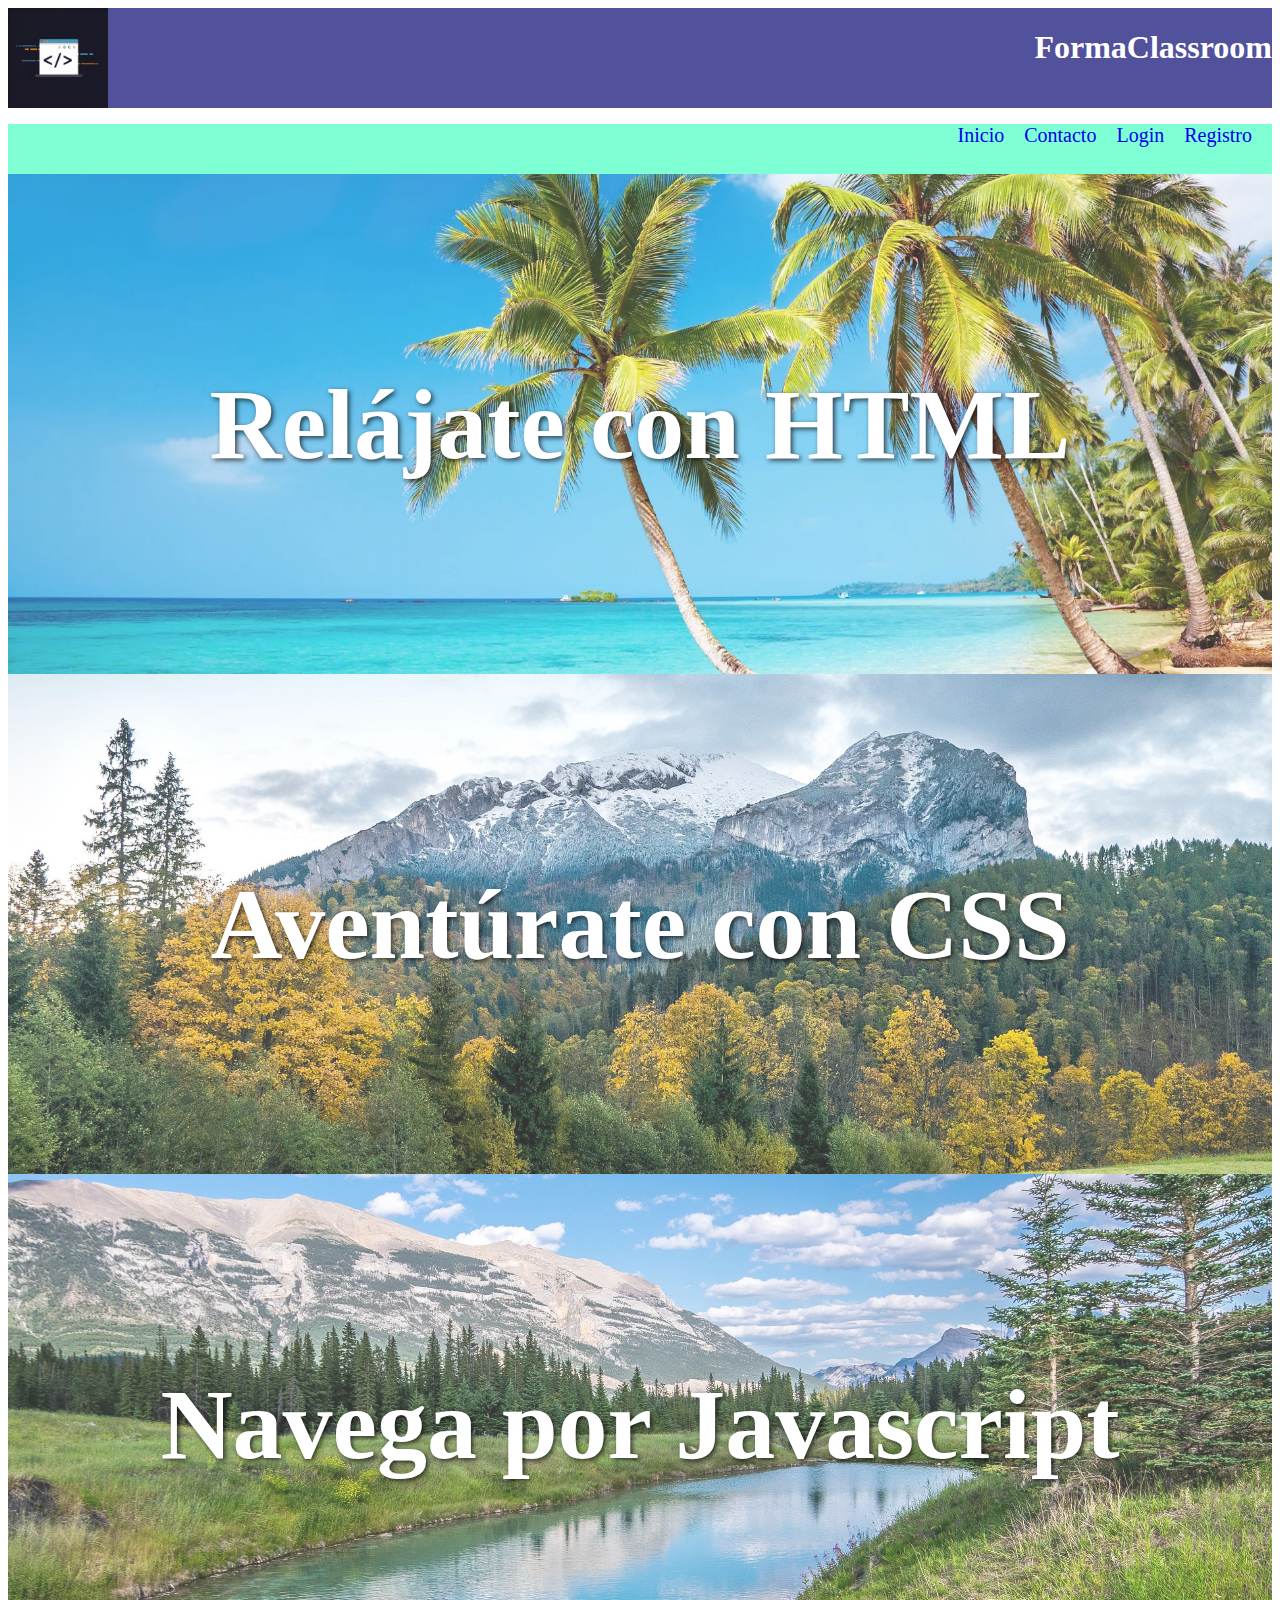
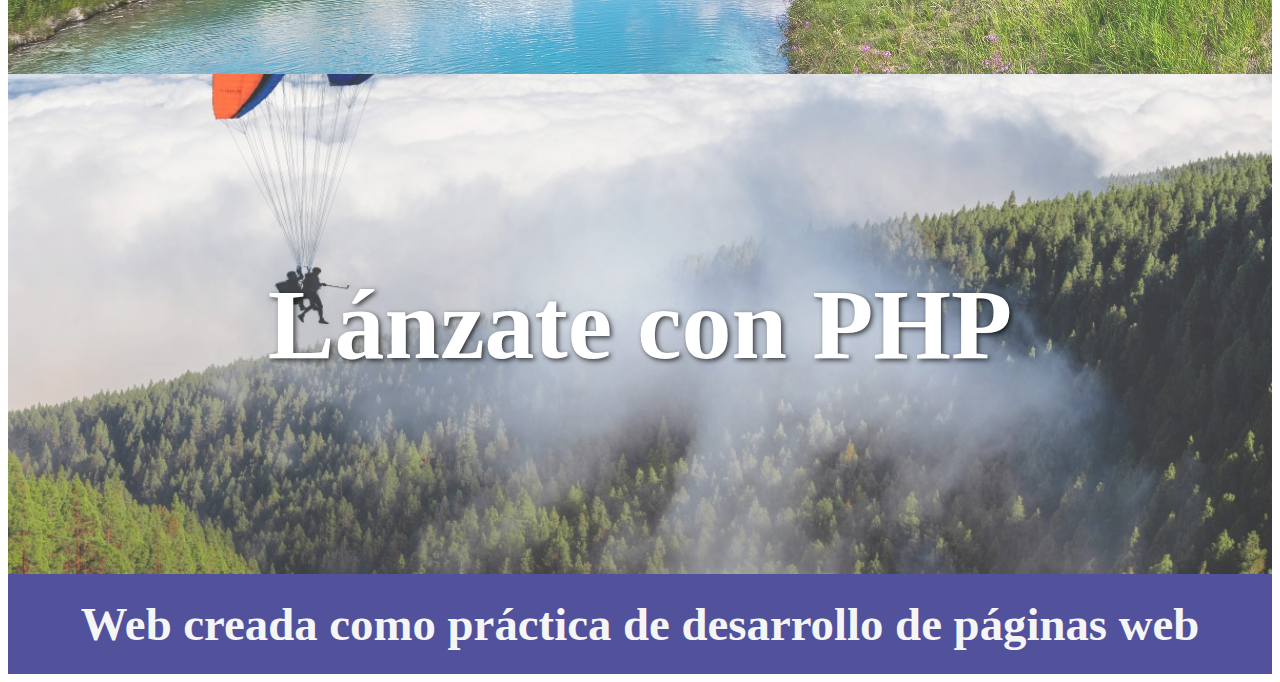
==== commit 926f6afa: "enlace registro" ====
--- a/index.html
+++ b/index.html
@@ -20,6 +20,7 @@
             <li><a href="index.html">Inicio</a></li>
             <li><a href="contacto.html">Contacto</a></li>
             <li><a href="login.html">Login</a></li>
+            <li><a href="registro.html">Registro</a></li>
         </ul>
     </nav>
     <section class="seccion1">
--- a/css/index.css
+++ b/css/index.css
@@ -1,7 +1,4 @@
-* {
-    border: 1px solid black;
-    /*Para crear un borde alrededor de todas las cajas*/
-}
+
 
 header {
     color: white;
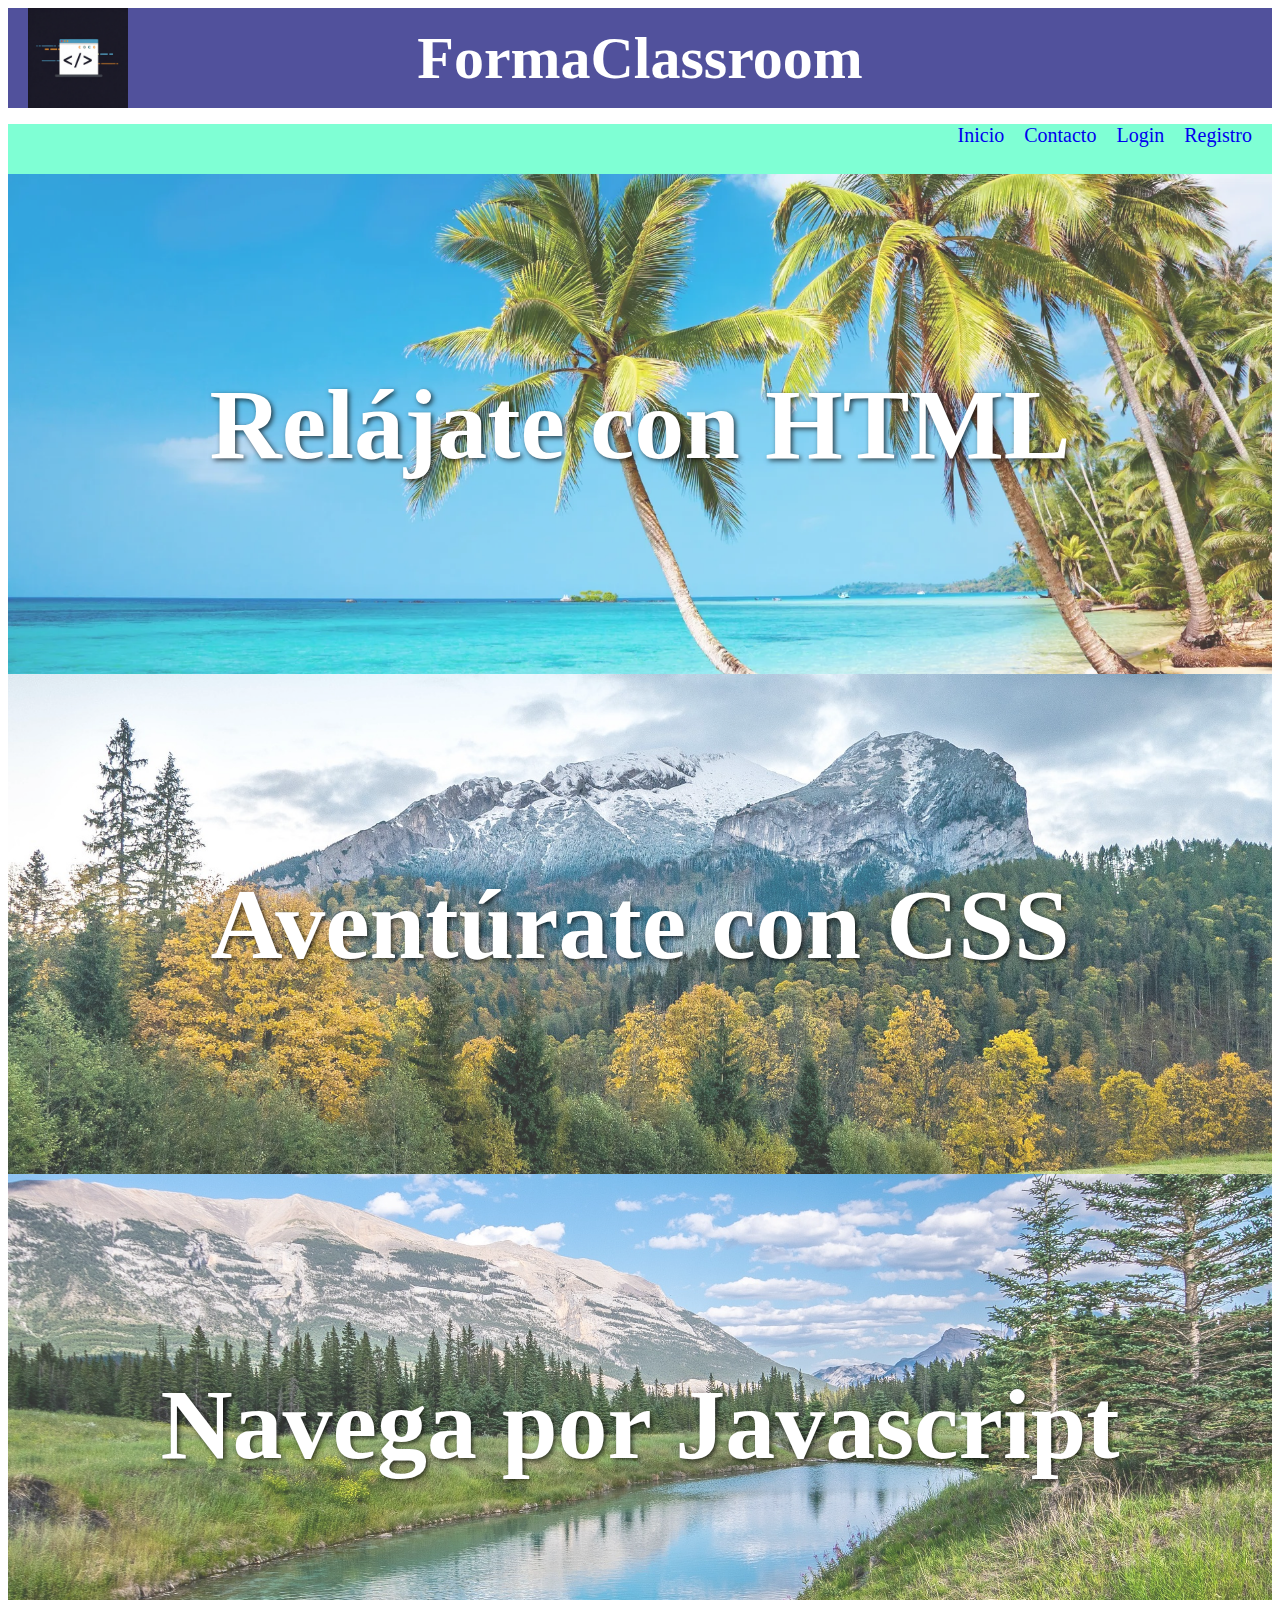
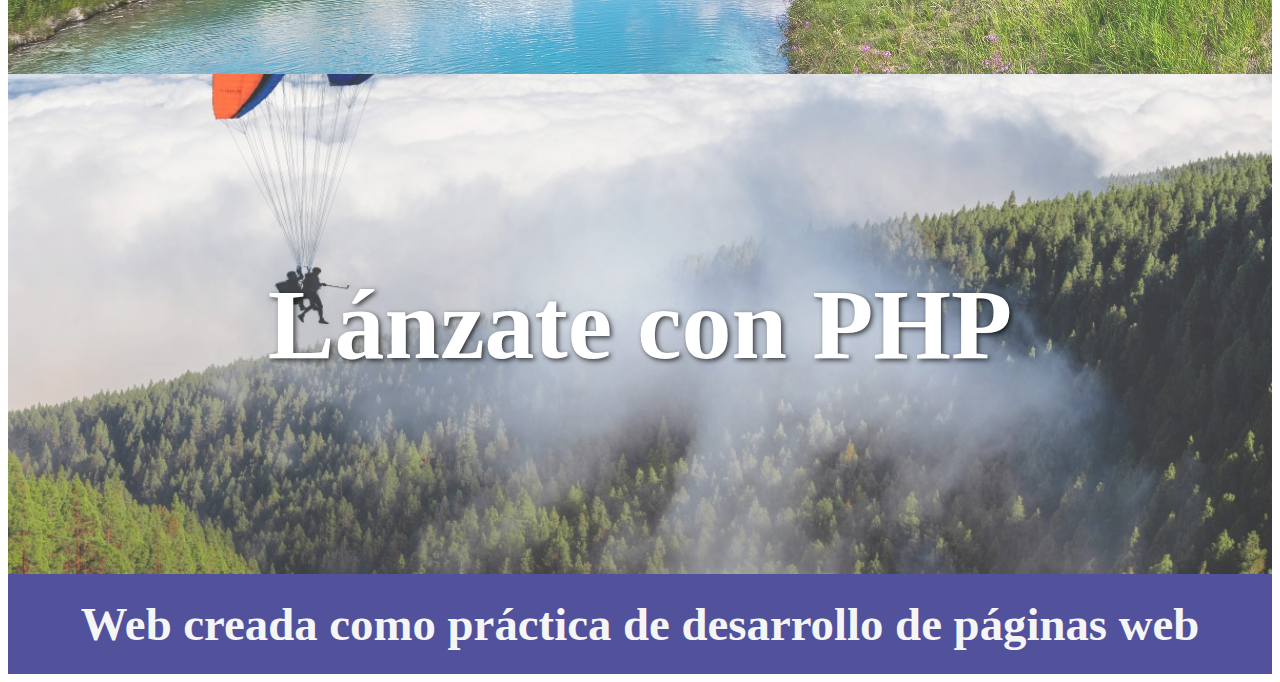
==== commit 5a87c7bd: "Imagen teclado" ====
--- a/index.html
+++ b/index.html
@@ -11,9 +11,7 @@
 <body>
     <header>
         <img id=logo src="img/Logo3.jpeg" alt="Logo web2">
-
         <h1>FormaClassroom</h1>
-
     </header>
     <nav>
         <ul>
--- a/css/index.css
+++ b/css/index.css
@@ -1,11 +1,26 @@
-
-
 header {
     color: white;
     height: 100px;
     display: flex;
-    justify-content: space-between;
+    justify-content: center;
+    align-items: center;
     background-color: rgb(81, 81, 156);
+    position: relative;
+    /* Para posicionar el logo */
+}
+
+header img {
+    position: absolute;
+    left: 20px;
+    /* Posicionar el logo a la izquierda */
+    width: 100px;
+    height: 100px;
+}
+
+header h1 {
+    font-size: 60px;
+    margin: 0;
+    /* Eliminar márgenes */
 }
 
 nav {
@@ -140,15 +155,18 @@
 .pie_de_pagina h3 {
     border: none;
 }
-section P{
+
+section P {
     display: none;
 }
-section h3:hover+p{
+
+section h3:hover+p {
     display: block;
     color: white;
     background-color: rgb(81, 81, 156);
     width: 80%;
 }
+
 /*Estilo para pantallas pequeñas*/
 @media (max-width: 768px) {
     header h1 {
